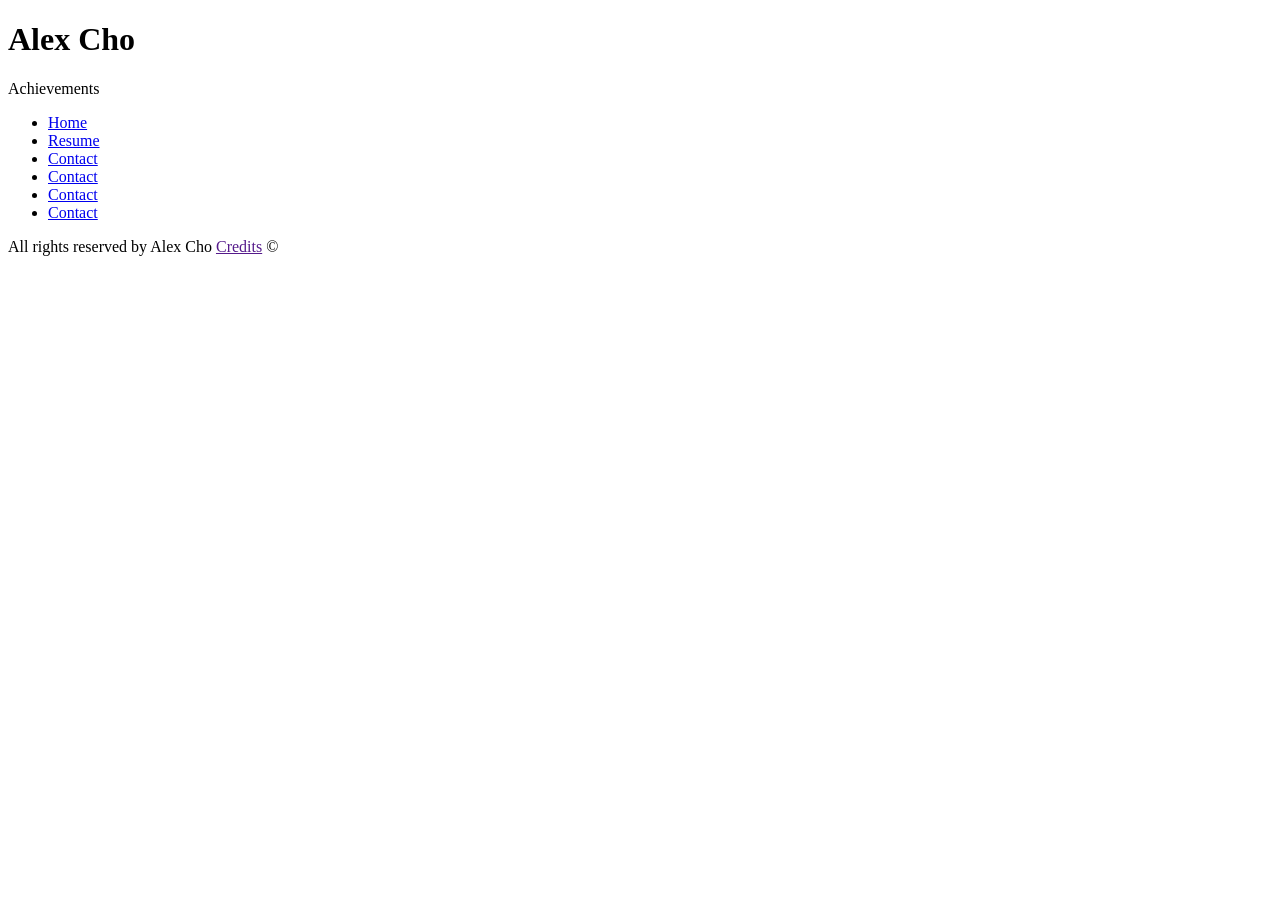
==== achievements.html @ 2e7b2ab6 "added templates for each page" ====
<!DOCTYPE html>
<html lang="en">
    <head>
        <meta charset="UTF-8">
        <Title>Achievements | Alex Cho's Resume</Title>
    </head>
    <body>
        <header>
            <h1>Alex Cho</h1>
            <p>Achievements</p>
        </header>
        <nav>
            <ul>
                <li><a href="index.html">Home</a></li>
                <li><a href="education.html">Resume</a></li>
                <li><a href="experiences.html">Contact</a></li>
                <li><a href="achievements.html">Contact</a></li>
                <li><a href="references.html">Contact</a></li>
                <li><a href="projects.html">Contact</a></li>
            </ul>
        </nav>
        <main>

        </main>
        <footer>
            <p>All rights reserved by Alex Cho <a href="">Credits</a> &#169;</p>
        </footer>
    </body>
</html>
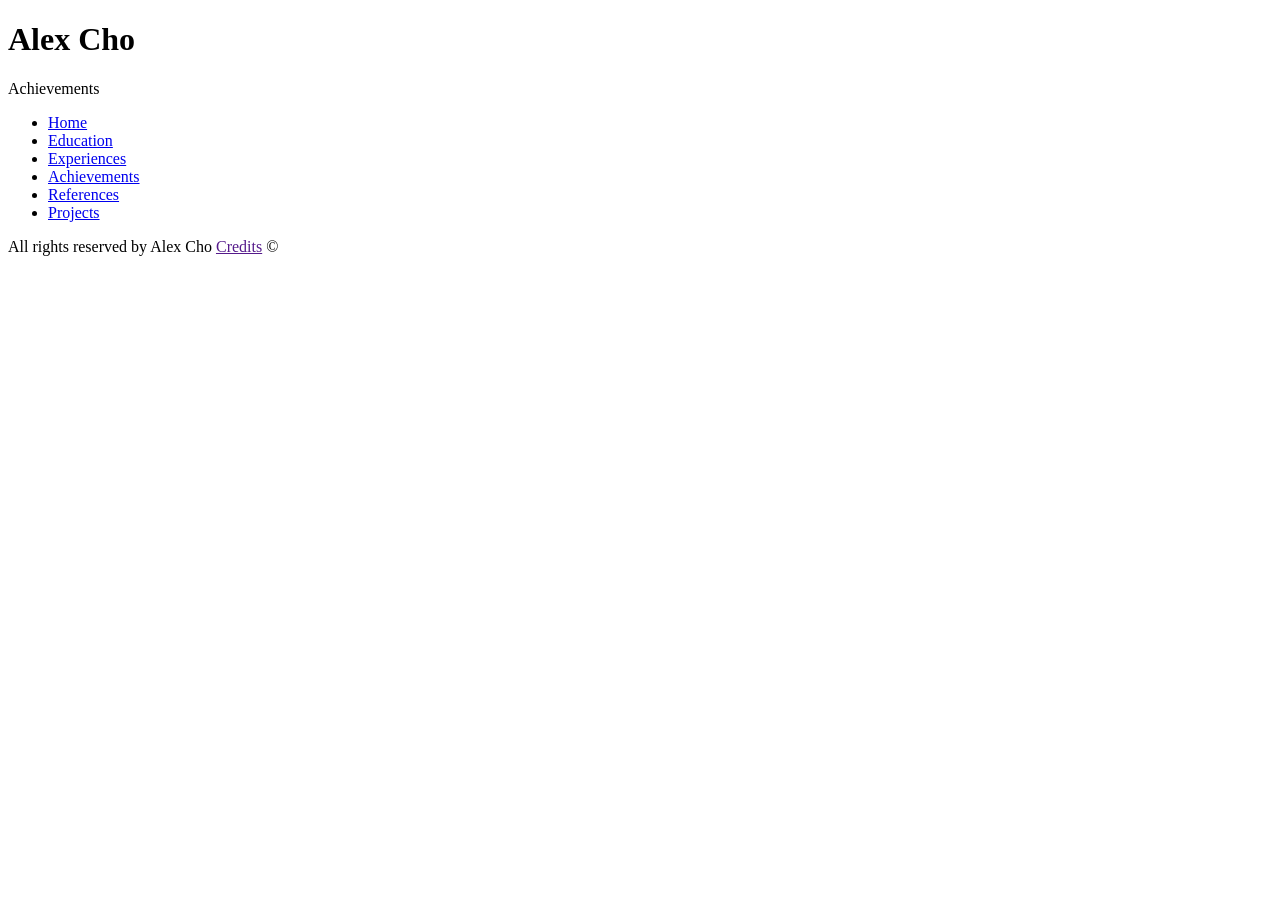
==== commit 72be92da: "fixed Nav text" ====
--- a/achievements.html
+++ b/achievements.html
@@ -12,11 +12,11 @@
         <nav>
             <ul>
                 <li><a href="index.html">Home</a></li>
-                <li><a href="education.html">Resume</a></li>
-                <li><a href="experiences.html">Contact</a></li>
-                <li><a href="achievements.html">Contact</a></li>
-                <li><a href="references.html">Contact</a></li>
-                <li><a href="projects.html">Contact</a></li>
+                <li><a href="education.html">Education</a></li>
+                <li><a href="experiences.html">Experiences</a></li>
+                <li><a href="achievements.html">Achievements</a></li>
+                <li><a href="references.html">References</a></li>
+                <li><a href="projects.html">Projects</a></li>
             </ul>
         </nav>
         <main>
